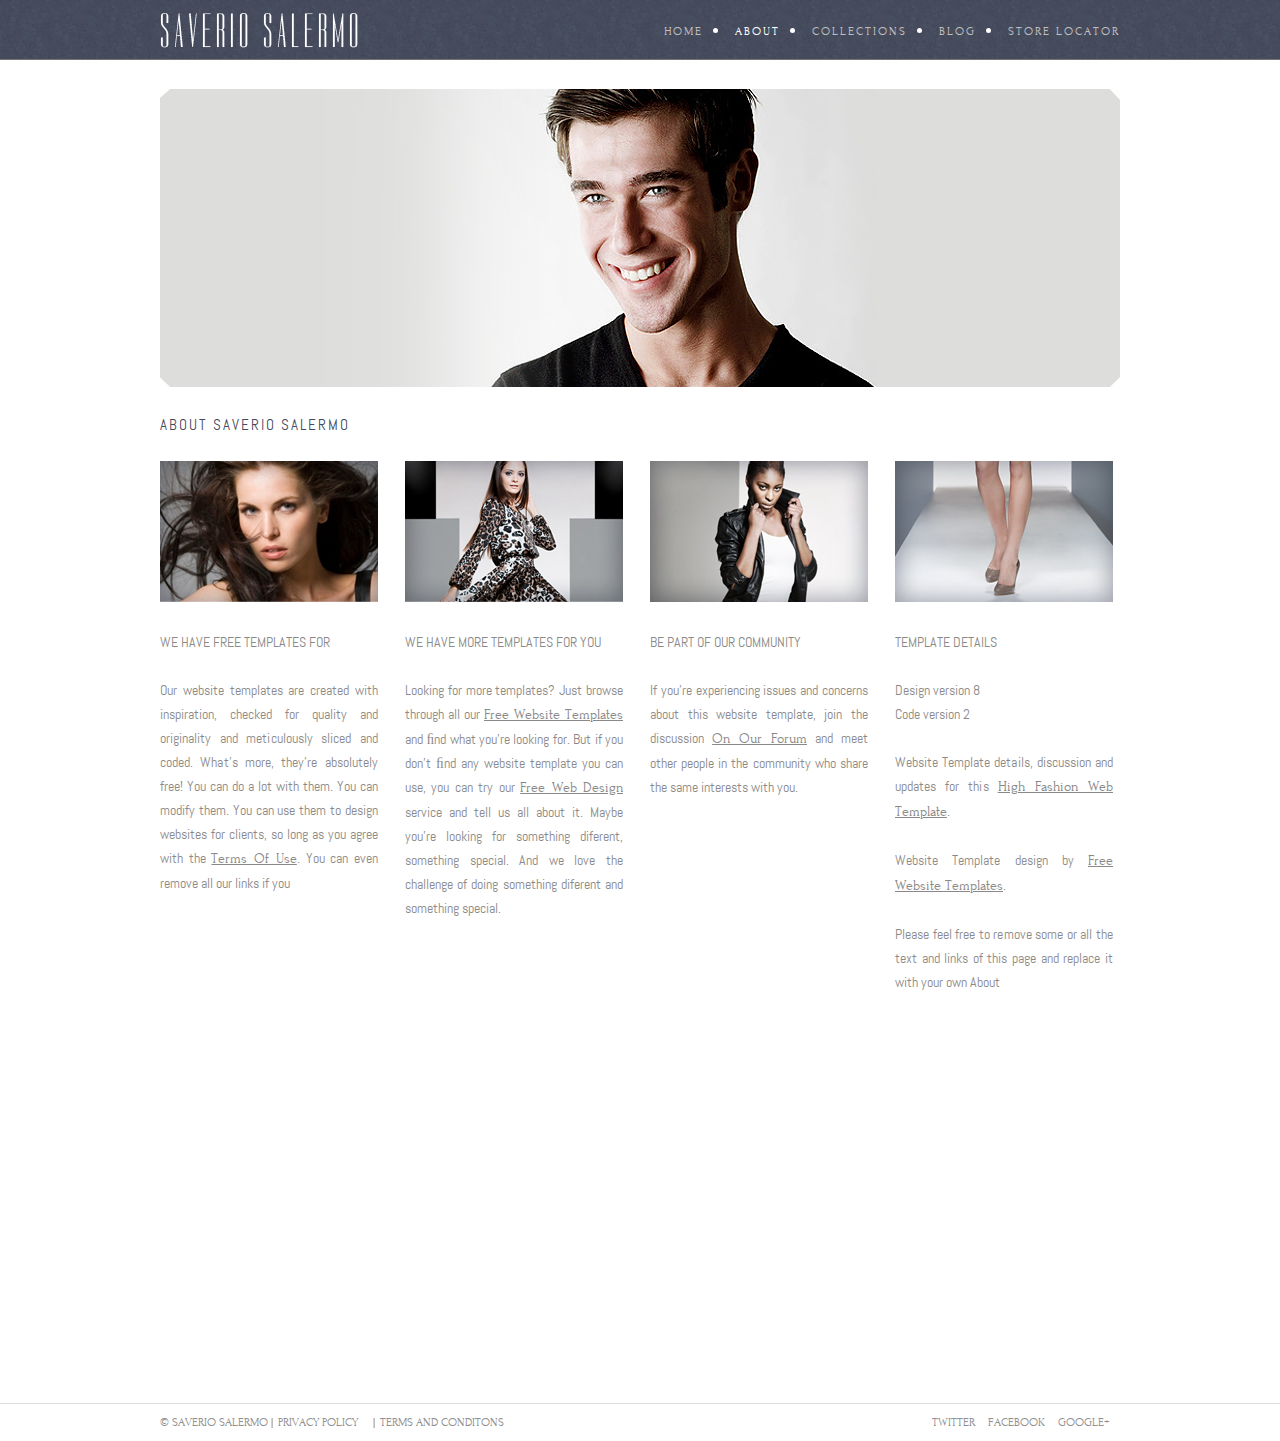
==== about.html @ 06c0d1bf "highfashion design" ====
<!DOCTYPE html>
<!-- Website template by freewebsitetemplates.com -->
<html>
<head>
	<meta charset="UTF-8">
	<title>About - High Fashion Web Template</title>
	<link rel="stylesheet" href="css/style.css" type="text/css">
	<!--[if IE 7]>
		<link rel="stylesheet" href="css/ie7.css" type="text/css">
	<![endif]-->
</head>
<body>
	<div class="header">
		<div>
			<a href="index.html" id="logo"><img src="images/logo.png" alt="logo"></a>
			<ul>
				<li>
					<a href="index.html">Home</a>
				</li>
				<li class="selected">
					<a href="about.html">About</a>
				</li>
				<li>
					<a href="collections.html">Collections</a>
					<ul>
						<li>
							<a href="collections.html">Women's</a>
						</li>
						<li>
							<a href="collections.html">Men's</a>
						</li>
					</ul>
				</li>
				<li>
					<a href="blog.html">Blog</a>
				</li>
				<li>
					<a href="locator.html">Store Locator</a>
				</li>
			</ul>
		</div>
	</div>
	<div class="body">
		<div class="about">
			<img src="images/figure6.jpg" alt="">
			<h2>About Saverio Salermo</h2>
			<ul>
				<li>
					<a href=""><img src="images/figure7.jpg" alt=""></a>
					<h3>We Have Free Templates for</h3>
					<p>
						Our website templates are created with inspiration, checked for quality and originality and meticulously sliced and coded. What’s more, they're absolutely free! You can do a lot with them. You can modify them. You can use them to design websites for clients, so long as you agree with the <a href="http://www.freewebsitetemplates.com/about/terms">Terms of Use</a>. You can even remove all our links if you
					</p>
				</li>
				<li>
					<a href=""><img src="images/figure8.jpg" alt=""></a>
					<h3>We Have More Templates for You</h3>
					<p>
						Looking for more templates? Just browse through all our <a href="http://www.freewebsitetemplates.com/">Free Website Templates</a> and ﬁnd what you’re looking for. But if you don’t ﬁnd any website template you can use, you can try our <a href="http://www.freewebsitetemplates.com/freewebdesign/">Free Web Design</a> service and tell us all about it. Maybe you’re looking for something diferent, something special. And we love the challenge of doing something diferent and something special.
					</p>
				</li>
				<li>
					<a href=""><img src="images/figure9.jpg" alt=""></a>
					<h3>Be Part of Our Community</h3>
					<p>
						If you're experiencing issues and concerns about this website template, join the discussion <a href="http://www.freewebsitetemplates.com/forums/">on our forum</a> and meet other people in the community who share the same interests with you.
					</p>
				</li>
				<li>
					<a href=""><img src="images/figure10.jpg" alt=""></a>
					<h3>Template details</h3>
					<p>
						Design version 8 <br> Code version 2
					</p>
					<p>
						Website Template details, discussion and updates for this <a href="http://www.freewebsitetemplates.com/discuss/highfashion/">High Fashion Web Template</a>.
					</p>
					<p>
						Website Template design by <a href="http://www.freewebsitetemplates.com/">Free Website Templates</a>.
					</p>
					<p>
						Please feel free to remove some or all the text and links of this page and replace it with your own About
					</p>
				</li>
			</ul>
		</div>
	</div>
	<div class="footer">
		<div>
			<p>
				&#169; Saverio Salermo
			</p>
			<ul>
				<li>
					<a href="#">Privacy Policy</a>
				</li>
				<li>
					<a href="#">Terms And Conditons</a>
				</li>
			</ul>
			<div class="connect">
				<a href="http://freewebsitetemplates.com/go/twitter/" id="twitter">Twitter</a> <a href="http://freewebsitetemplates.com/go/facebook/" id="facebook">Facebook</a> <a href="http://freewebsitetemplates.com/go/googleplus/" id="googleplus">Google+</a>
			</div>
		</div>
	</div>
</body>
</html>
---- css/style.css ----
/* Website template by freewebsitetemplates.com */
/*------------------------- Layout styles ------------------------*/
body {
	background:url(../images/bg-body.jpg) repeat-x top left;
	margin:0;
}
a {
	outline:none;
}
a img {
	border:0;
	display:block;
}
p a {
	color: #8A8989!important;
	text-decoration:underline!important;
}
p a:hover {
	color:#4b4b4b!important;
	text-decoration:underline!important;
}
/*------------------------- Fonts ------------------------*/

@font-face {
	font-family: 'forumregular';
	src: url('../fonts/forum-regular-webfont.eot');
	src: url('../fonts/forum-regular-webfont.eot?#iefix') format('embedded-opentype'),  url('../fonts/forum-regular-webfont.woff') format('woff'),  url('../fonts/forum-regular-webfont.ttf') format('truetype'),  url('../fonts/forum-regular-webfont.svg#forumregular') format('svg');
	font-weight: normal;
	font-style: normal;
}
@font-face {
	font-family: 'abelregular';
	src: url('../fonts/abel-regular-webfont.eot');
	src: url('../fonts/abel-regular-webfont.eot?#iefix') format('embedded-opentype'),  url('../fonts/abel-regular-webfont.woff') format('woff'),  url('../fonts/abel-regular-webfont.ttf') format('truetype'),  url('../fonts/abel-regular-webfont.svg#abelregular') format('svg');
	font-weight: normal;
	font-style: normal;
}
/*------------------------- Header ------------------------*/
.header {
	height:auto;
}
.header div {
	height:60px;
	margin:0 auto;
	width:960px;
}
.header div a#logo {
	float:left;
	margin:13px 0 0;
}
.header div ul {
	float: right;
    list-style: none outside none;
    margin: 21px 0 0;
    padding: 0;
}
.header div ul li:first-child {
	list-style:none;
}
.header div ul li {
	color:#fff;
	float:left;
	list-style-position:inside;
	list-style-type:disc;
	margin:0 0 0 10px;
	position:relative;
}
.header div ul li.selected a, .header div ul li a:hover {
	color:#fff;
}
.header div ul li a {
	color:#c0bfbf;
	font-family: 'forumregular';
	font-size:12px;
	letter-spacing:2px;
	text-decoration:none;
	text-transform:uppercase;
}
.header div ul li ul {
	height:auto;
	left:-99999px;
	margin:0 0 0 13px;
	position:absolute;
	z-index:1000;
}
.header div ul li:hover ul {
	left:0;
}
.header div ul li ul li:first-child {
	background-color:#ddd;
}
.header div ul li ul li {
	background-color:#c9c9c9;
	border-bottom:1px solid #fefefe;
	border-left:1px solid #e6e6e6;
	border-right:1px solid #f5f5f5;
	border-top:1px solid #d4d4d4;
	list-style:none;
	margin:0;
	padding:2px 0 2px 0;
	width:100px;
}
.header div ul li ul li a {
	color:#464c5d!important;
	font-family: 'forumregular';
	font-size:12px;
	text-transform:uppercase;
	display:block;
	padding: 5px 10px  5px 10px;
}
.header div ul li ul li a:hover {
	color:#fff!important;
}
.header .featured {
	background:url(../images/bg-featured.png) repeat-x 0 -1px;
	height:auto;
	width:auto;
}
.header .featured img {
	height:740px;
	position:absolute;
	width:50%;
	left:0;
}
.header .featured div {
	background:url(../images/figure1.png) no-repeat;
	height:749px;
	margin:0 auto;
	position:relative;
	width:960px;
}
.header .featured div h3 {
	color:#e1e1e1;
	font-family:Myriad Pro, sans-serif;
	font-size:73px;
	font-weight:400;
	left:573px;
	line-height:73px;
	margin:0;
	position:absolute;
	text-shadow:1px 1px 1px #606163;
	text-transform:uppercase;
	top:240px;
}
.header .featured div a {
	background:url(../images/interface.png) no-repeat 15px -35px;
	color:#444a5b;
	display:block;
	font-family: 'forumregular';
	font-size:14px;
	height:31px;
	left:575px;
	line-height:32px;
	position:absolute;
	text-decoration:none;
	text-indent:30px;
	text-transform:uppercase;
	top:390px;
	width:215px;
}
.header .featured div a:hover {
	background:url(../images/interface.png) no-repeat 15px -66px;
}
/*------------------------- Body ------------------------*/
.body {
	padding:0 0 30px;
	z-index:100;
}
.body div {
	margin:0 auto;
	overflow:hidden;
	width:960px;
}
.body div h2 {
	color:#444a5b;
	font-family: 'abelregular';
	font-size:15px;
	font-weight:400;
	letter-spacing:2px;
	margin:24px 0 0;
	text-transform:uppercase;
}
.body div h2 a {
	color:#444a5b;
}
.body div p {
	color:#8a8989;
	font-family: 'abelregular';
	font-size:14px;
	line-height:24px;
	margin:27px 0 0;
	text-align:justify;
	letter-spacing:0.001em;
}
.body div p a {
	color:#8a8989;
}
.body div p a:hover {
	color:#4b4b4b;
}
.body div ul {
	list-style:none;
	margin:22px 0 0;
	overflow:hidden;
	padding:0;
}
.body div ul li {
	float:left;
	margin:0 0 0 11px;
	text-align:center;
}
.body div ul li a:first-child {
	background:none;
	height:auto;
	margin:0 auto;
	width:218px;
}
.body div ul li a:first-child img:hover {
	filter:alpha(opacity=90);/* Needed for IE8 and old versions */
	opacity:0.9;
}
.body div ul li a:first-child:hover {
	background:none;
}
.body div ul li a {
	background:url(../images/interface.png) no-repeat 0 -97px;
	color:#d5d5d5;
	display:block;
	font-family: 'forumregular';
	font-size:16px;
	height:54px;
	letter-spacing:2px;
	line-height:55px;
	text-decoration:none;
	text-transform:uppercase;
	width:231px;
}
.body div ul li > a:hover {
	background:url(../images/interface.png) no-repeat 0 -152px;
	text-decoration:none!important;
}
.body .about ul {
	list-style:none;
	margin:0;
	padding:26px 0 0;
}
.body .about ul li {
	float:left;
	margin:0 0 0 27px;
	text-align:left;
	width:218px;
}
.body .about ul li h3 {
	color:#8a8989;
	font-family: 'abelregular';
	font-size:14px;
	font-weight:400;
	line-height:24px;
	margin:28px 0 0;
	text-transform:uppercase;
}
.body .about ul li a {
	background:none;
	color:#444A5B;
	display:inline;
	font-size:14px;
	letter-spacing:0;
	line-height:24px;
	text-transform:capitalize;
}
.body .about ul li p {
	margin:24px 0 0;
}
.body .about ul li p a {
	color:#8A8989;
}
.body .about ul li p a:hover {
	color:#444A5B!importanto;
	background:none;
}
.body .collections .navigation {
	background:url(../images/bg-navigation.png) no-repeat;
	height:45px;
	padding:0;
	width:960px;
}
.body .collections .navigation ul {
	margin:0 auto;
	width:790px;
}
.body .collections .navigation ul li:first-child {
	background:none;
	margin:0;
	padding:0;
}
.body .collections .navigation ul li {
	background:url(../images/separator.jpg) no-repeat left top;
	height:45px;
	margin:0 0 0 5px;
	padding:0 0 0 15px;
	width:auto;
}
.body .collections .navigation ul li a {
	color:#c0bfbf;
	font-family: 'abelregular';
	font-size:12px;
	letter-spacing:2px;
	line-height:44px;
	text-decoration:none;
	text-transform:uppercase;
	width:auto;
}
.body .collections .navigation ul li a:hover, .body .collections .navigation ul li.selected a {
	color:#fff;
}
.body .collections div {
	background:url(../images/bg-content.png) no-repeat left bottom #ddd;
	margin:0 auto;
	padding:0 39px 36px;
	width:860px;
}
.body .collections div h2 {
	margin:25px 0;
}
.body .collections div ul {
	margin:1px 0 0;
	overflow:hidden;
	width:865px;
}
.body .collections div ul li {
	float:left;
	margin:0 0 0 2px;
}
.body .collections div ul li a {
	display:block;
	width:287px;
}
.body .collections div ul li a img {
	border:1px solid #fff;
}
.body .blog {
	overflow:hidden;
	padding:43px 0 60px;
}
.body .blog div:first-child {
	margin:0;
	width:710px;
}
.body .blog div:first-child div:first-child {
	border:0;
	padding:0;
}
.body .blog div:first-child div {
	background:none;
	border-top:6px solid #444a5b;
	margin:0;
	overflow:hidden;
	padding:24px 0 0;
	width:auto;
	float:none;
}
.body .blog div:first-child div div:first-child {
	margin:0;
	width:240px;
}
.body .blog div:first-child div div:first-child span:first-child {
	color:#8a8989;
	display:block;
	font-family: 'forumregular';
	font-size:12px;
	margin:0;
	text-transform:uppercase;
	width:auto;
}
.body .blog div:first-child div div:first-child h3 {
	margin:4px 0 24px;
}
.body .blog div:first-child div div:first-child h3 a {
	color:#444a5b;
	font-family: 'forumregular';
	font-size:16px;
	font-weight:400;
	letter-spacing:2px;
	line-height:24px;
	text-transform:uppercase;
	text-decoration:none;
}
.body .blog div:first-child div div:first-child h3 a:hover {
	color:#000;
}
.body .blog div:first-child div div:first-child a {
	color:#8a8989;
	display:block;
	font-family: 'forumregular';
	font-size:12px;
	letter-spacing:2px;
	line-height:24px;
	margin:0 0 1px;
	text-transform:uppercase;
}
.body .blog div:first-child div div:first-child a:hover {
	color:#444a5b;
}
.body .blog div:first-child div div:first-child span {
	color:#8a8989;
	display:block;
	font-family: 'forumregular';
	font-size:12px;
	margin:23px 0 0;
	text-transform:uppercase;
	width:190px;
}
.body .blog div:first-child div div:first-child span a {
	color:#8a8989;
	display:inline;
	font-family: 'forumregular';
	font-size:12px;
	text-transform:uppercase;
}
.body .blog div:first-child div div:first-child span a:hover {
	color:#444a5b;
}
.body .blog div:first-child div div {
	border:0;
	float:left;
	margin:0 0 0 10px;
	padding:0;
	width:459px;
}
.body .blog div:first-child div div p {
	margin:7px 0 21px;
}
.body .blog div {
	float:left;
	margin:0 0 0 30px;
	width:218px;
}
.body .blog div div h3 {
	color:#444a5b;
	font-family: 'forumregular';
	font-size:16px;
	font-weight:700;
	letter-spacing:2px;
	line-height:24px;
	margin:0 0 10px;
	text-transform:uppercase;
}
.body .blog div div:first-child {
	background:none;
	padding-top:0;
	width:auto;
}
.body .blog div div {
	background:url(../images/dashed-devider.png) repeat-x left top;
	margin:0;
	padding:22px 0 12px;
}
.body .blog div div ul li {
	margin:0 0 8px;
	text-align:left;
}
.body .blog div div ul li a {
	color:#8a8989;
	font-family: 'forumregular';
	font-size:14px;
	letter-spacing:0.001em;
	line-height:24px;
}
.body .blog div div ul li a:hover {
	color:#444A5B;
}
.body .blog p a:hover{
	color:#444a5b!important;
}
.body .locator {
	height:auto;
	min-height:1284px;
	padding:50px 0 0;
}
.body .locator .search {
	float:left;
	width:230px;
}
.body .locator .search h3 {
	color:#444a5b;
	font-family: 'forumregular';
	font-size:16px;
	font-weight:400;
	letter-spacing:2px;
	line-height:24px;
	margin:0 0 13px;
	text-transform:uppercase;
}
.body .locator .search form {
	background:url(../images/bg-search.png) no-repeat;
	height:183px;
	padding:22px 0 0 26px;
	width:204px;
}
.body .locator .search form label:first-child {
	margin-top:0;
}
.body .locator .search form label {
	color:#636363;
	display:block;
	font-family: 'abelregular';
	font-size:12px;
	letter-spacing:1px;
	margin:21px 0 3px;
	text-transform:uppercase;
}
.body .locator .search form input {
	background-color:#fff;
	border-bottom:1px solid #f1f1f1;
	border-left:1px solid #f1f1f1;
	border-right:1px solid #fdfdfd;
	border-top:1px solid #f1f1f1;
	color:#444a5b;
	margin:0;
	padding:5px;
	width:169px;
}
.body .locator .search input#submit {
	background:url(../images/interface.png) no-repeat 0 1px;
	border:0;
	color:#ddd;
	cursor:pointer;
	font-family: 'forumregular';
	font-size:13px;
	height:34px;
	letter-spacing:1px;
	margin:16px 0 0;
	text-transform:uppercase;
	width:186px;
}
.body .locator .search input#submit:hover {
	background:url(../images/interface.png) no-repeat 0 -206px;
}
.body .locator ul {
	float:left;
	margin:0 0 0 29px;
	padding:38px 0 0;
	width:700px;
}
.body .locator ul li {
	float:left;
	margin:0 0 0 37px;
	width:208px;
}
.body .locator ul li div:first-child {
	background:none;
	padding:0;
}
.body .locator ul li div {
	background:url(../images/dashed-devider.png) repeat-x;
	padding:37px 0 0;
	text-align:left;
	width:auto;
}
.body .locator ul li div h4 {
	color:#404656;
	font-family: 'forumregular';
	font-size:14px;
	font-weight:400;
	margin:0;
	text-transform:uppercase;
}
.body .locator ul li div a {
	background:none;
	color:#8A8989;
	font-family: 'abelregular';
	font-size:13px;
	height:auto;
	letter-spacing:1px;
	line-height:13px;
	margin:30px 0 45px;
	text-decoration:underline;
}
.body div ul li a:hover {
	color:#D5D5D5;
}
.body div ul li:first-child, .body .about ul li:first-child, .body .collections div ul li:first-child, .body .blog div div ul, .body .locator ul li:first-child {
	margin:0;
}
.body .about, .body .collections {
	height:auto;
	min-height:1284px;
	padding:29px 0 0;
}
/*------------------------- Footer ------------------------*/
.footer {
	border-top:1px solid #dedede;
	color:#929191;
	font-family: 'forumregular';
	font-size:12px;
	height:36px;
	text-transform:uppercase
}
.footer div {
	margin:0 auto;
	overflow:hidden;
	width:960px
}
.footer div p {
	float:left
}
.footer div p.address {
	margin-left:65px
}
.footer div ul {
	float:left;
	list-style:none;
	margin:12px 75px 12px 3px;
	padding:0
}
.footer div ul li:first-child {
	margin:0
}
.footer div ul li {
	background:url(../images/separator2.png) no-repeat left center;
	float:left;
	margin:0 0 0 5px;
	padding:0 0 0 7px
}
.footer div .connect {
	float:right;
	margin:12px 0 0 0;
	width:auto
}
.footer div .connect a:first-child {
	margin:0 10px 0 0
}
.footer div ul li a, .footer div .connect a {
	color:#929191;
	font-family: 'forumregular';
	font-size:12px;
	text-decoration:none;
	text-transform:uppercase;
	margin:0 10px 0 0;
}
.footer div ul li a:hover, .footer div .connect a:hover {
	color:#4b4b4b;
	text-decoration:none
}
---- css/ie7.css ----
/* Website template by freewebsitetemplates.com */
/*------------------------- Body ------------------------*/
.header div ul li:hover ul {
	left:-15px;
	top:20px;
}
.body .collections div ul li {
	width:285px;
}
/*------------------------- Footer ------------------------*/
.footer div p {
	padding: 12px 0;
}
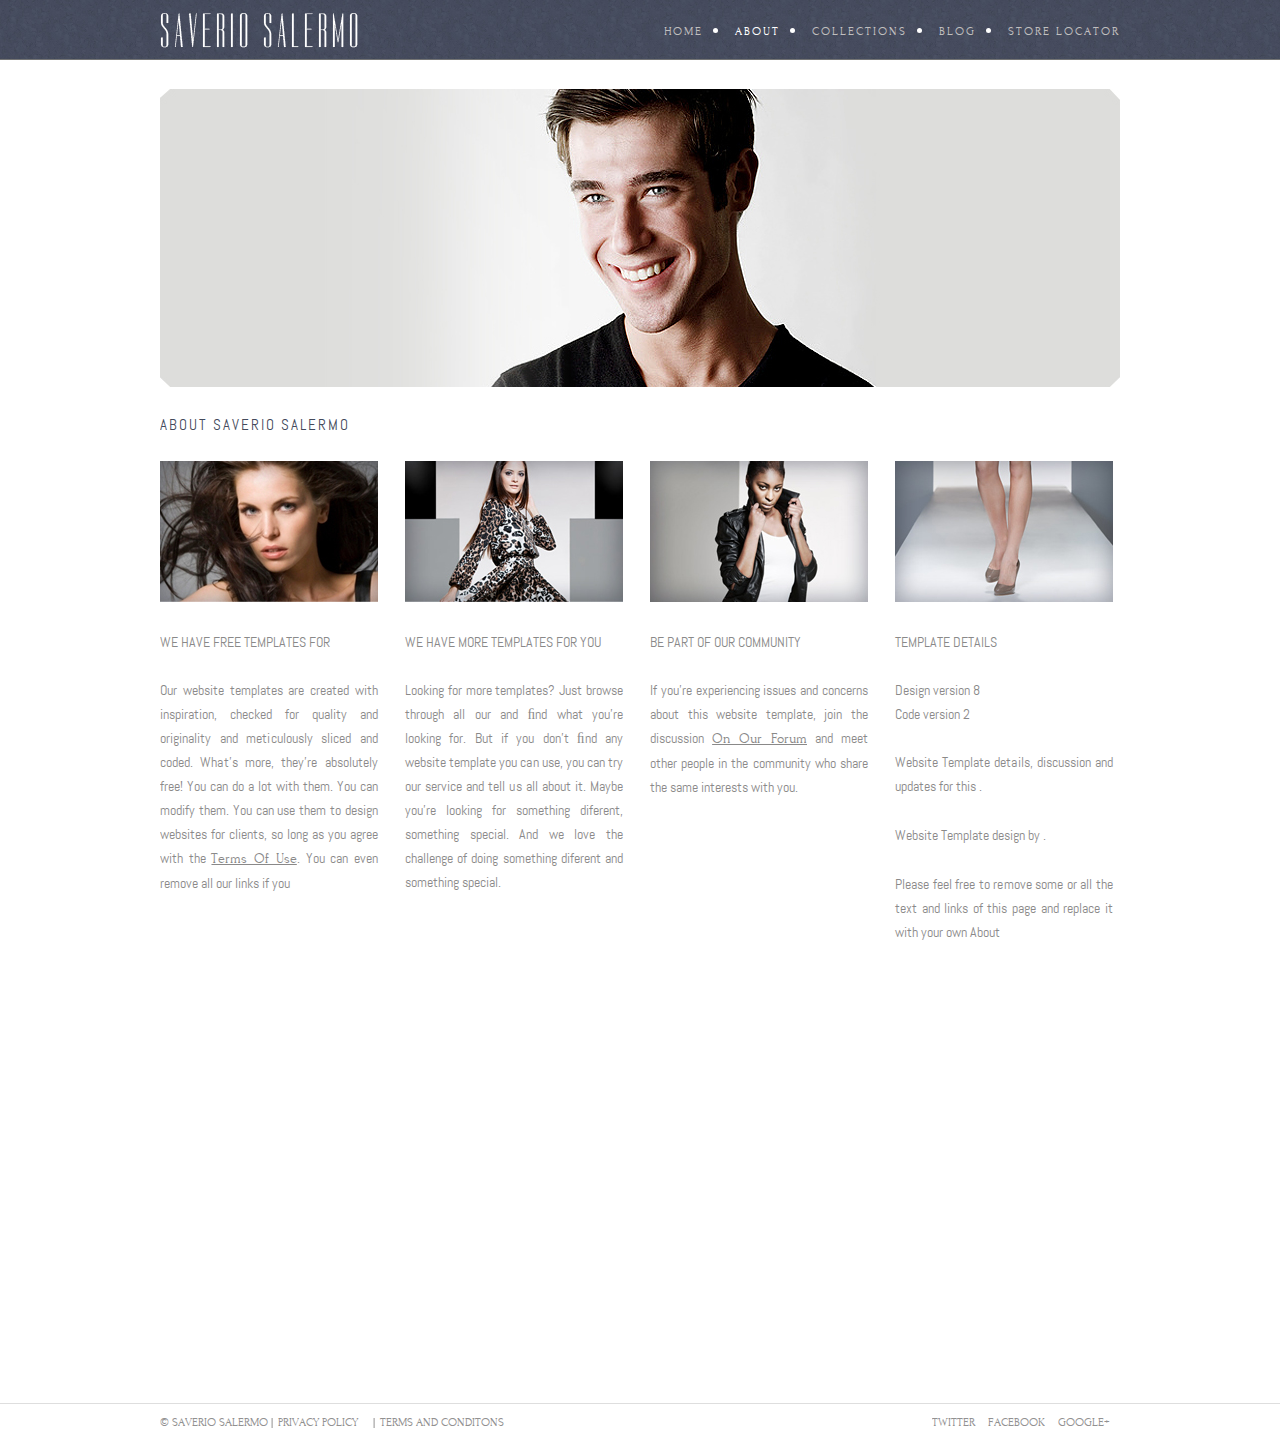
==== commit be15a7f8: "Update about.html" ====
--- a/about.html
+++ b/about.html
@@ -1,9 +1,9 @@
 <!DOCTYPE html>
-<!-- Website template by freewebsitetemplates.com -->
+
 <html>
 <head>
 	<meta charset="UTF-8">
-	<title>About - High Fashion Web Template</title>
+	<title>About</title>
 	<link rel="stylesheet" href="css/style.css" type="text/css">
 	<!--[if IE 7]>
 		<link rel="stylesheet" href="css/ie7.css" type="text/css">
@@ -49,21 +49,21 @@
 					<a href=""><img src="images/figure7.jpg" alt=""></a>
 					<h3>We Have Free Templates for</h3>
 					<p>
-						Our website templates are created with inspiration, checked for quality and originality and meticulously sliced and coded. What’s more, they're absolutely free! You can do a lot with them. You can modify them. You can use them to design websites for clients, so long as you agree with the <a href="http://www.freewebsitetemplates.com/about/terms">Terms of Use</a>. You can even remove all our links if you
+						Our website templates are created with inspiration, checked for quality and originality and meticulously sliced and coded. What’s more, they're absolutely free! You can do a lot with them. You can modify them. You can use them to design websites for clients, so long as you agree with the <a href="">Terms of Use</a>. You can even remove all our links if you
 					</p>
 				</li>
 				<li>
 					<a href=""><img src="images/figure8.jpg" alt=""></a>
 					<h3>We Have More Templates for You</h3>
 					<p>
-						Looking for more templates? Just browse through all our <a href="http://www.freewebsitetemplates.com/">Free Website Templates</a> and ﬁnd what you’re looking for. But if you don’t ﬁnd any website template you can use, you can try our <a href="http://www.freewebsitetemplates.com/freewebdesign/">Free Web Design</a> service and tell us all about it. Maybe you’re looking for something diferent, something special. And we love the challenge of doing something diferent and something special.
+						Looking for more templates? Just browse through all our and ﬁnd what you’re looking for. But if you don’t ﬁnd any website template you can use, you can try our service and tell us all about it. Maybe you’re looking for something diferent, something special. And we love the challenge of doing something diferent and something special.
 					</p>
 				</li>
 				<li>
 					<a href=""><img src="images/figure9.jpg" alt=""></a>
 					<h3>Be Part of Our Community</h3>
 					<p>
-						If you're experiencing issues and concerns about this website template, join the discussion <a href="http://www.freewebsitetemplates.com/forums/">on our forum</a> and meet other people in the community who share the same interests with you.
+						If you're experiencing issues and concerns about this website template, join the discussion <a href="">on our forum</a> and meet other people in the community who share the same interests with you.
 					</p>
 				</li>
 				<li>
@@ -73,10 +73,10 @@
 						Design version 8 <br> Code version 2
 					</p>
 					<p>
-						Website Template details, discussion and updates for this <a href="http://www.freewebsitetemplates.com/discuss/highfashion/">High Fashion Web Template</a>.
+						Website Template details, discussion and updates for this <a href=""></a>.
 					</p>
 					<p>
-						Website Template design by <a href="http://www.freewebsitetemplates.com/">Free Website Templates</a>.
+						Website Template design by <a href=""></a>.
 					</p>
 					<p>
 						Please feel free to remove some or all the text and links of this page and replace it with your own About
@@ -99,9 +99,9 @@
 				</li>
 			</ul>
 			<div class="connect">
-				<a href="http://freewebsitetemplates.com/go/twitter/" id="twitter">Twitter</a> <a href="http://freewebsitetemplates.com/go/facebook/" id="facebook">Facebook</a> <a href="http://freewebsitetemplates.com/go/googleplus/" id="googleplus">Google+</a>
+				<a href="" id="twitter">Twitter</a> <a href="" id="facebook">Facebook</a> <a href="" id="googleplus">Google+</a>
 			</div>
 		</div>
 	</div>
 </body>
-</html>+</html>
